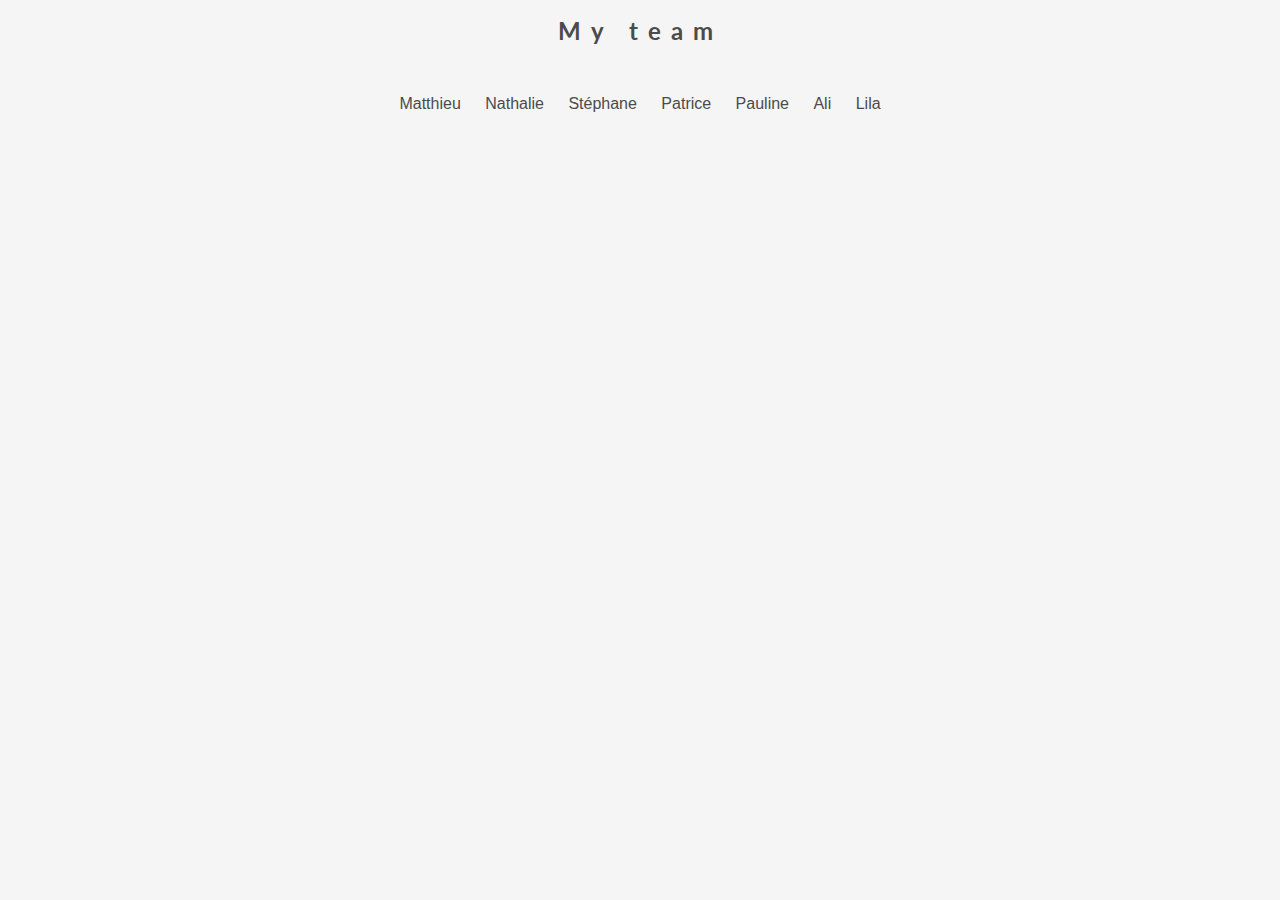
==== team.html @ 6bc6cbfd "create team.html" ====
<!DOCTYPE html>
<html>
  <head>
    <title>Kevin's profile</title>
    <meta name="description" content="Welcome to my profile page">
    <meta charset="UTF-8">
    <meta name='viewport' content='initial-scale=1,maximum-scale=1,user-scalable=no' />
    <link href="https://fonts.googleapis.com/css?family=Lato:700&display=swap" rel="stylesheet">
    <link rel="stylesheet" href="style.css">
  </head>
  <body>
    <div class="container">
      <h1>My team</h1>
      <ul class='list-inline'>
        <li>
          <img class='img-circle' src="https://avatars2.githubusercontent.com/u/51475443?v=4" alt="">
          <p>Matthieu</p>
        </li>
        <li>
          <img class='img-circle' src="https://avatars3.githubusercontent.com/u/52039168?v=4" alt="">
          <p>Nathalie</p>
        </li>
        <li>
          <img class='img-circle' src="https://avatars2.githubusercontent.com/u/51889274?v=4" alt="">
          <p>Stéphane</p>
        </li>
        <li>
          <img class='img-circle' src="https://avatars2.githubusercontent.com/u/52039295?v=" alt="">
          <p>Patrice</p>
        </li>
        <li>
          <img class='img-circle' src="https://avatars0.githubusercontent.com/u/52039232?v=4" alt="">
          <p>Pauline</p>
        </li>
        <li>
          <img class='img-circle' src="https://avatars0.githubusercontent.com/u/51931065?v=4" alt="">
          <p>Ali</p>
        </li>
        <li>
          <img class='img-circle' src="https://avatars2.githubusercontent.com/u/52039395?v=4" alt="">
          <p>Lila</p>
        </li>
      </ul>
    </div>
  </body>
</html>
---- style.css ----
body {
  font-family: Helvetica;
  background-color: whitesmoke;
  color: rgb(75, 75, 75);
  margin: 0px;
}
h1, h2 {
  font-family: 'Lato', sans-serif;
}
h1 {
  letter-spacing: 10px;
  font-size: 24px;
}
h2 {
  color: #8be88b;
  font-size: 20px;
}
a {
  color: #cbcccd;
  text-decoration: none;
  transition: color 0.5s ease;
}
a:hover {
  color: #5E6D82;
  text-decoration: none;
}
.container {
  width: 600px;
  margin: 0px auto;
  text-align: center;
}
.card-white {
  background-color: white;
  padding: 30px 50px;
  border-radius: 5px;
  margin: 20px 0px;
  box-shadow: 0px 2px 10px rgb(100,100,100);
}
#social-links {
  background-color: black;
  padding: 30px 50px;
  text-align: center;
}
.img-circle {
  border-radius: 50%;
}
.button-dark-blue /*choose a color*/ {
  border: 1px solid #526377;
  padding: 10px 20px;
  border-radius: 3px;
  background-color: #899cad;
  color: white;
  opacity: 0.8;
  transition: opacity 0.5s ease;
}
.button-dark-blue:hover {
  color: white;
  opacity: 1;
}

#button-dark-blue-box {
  padding-top: 20px;
  padding-bottom: 20px;
}
.list-inline {
  list-style-type: none;
  padding-inline-start: 0px;
}
.list-inline > li {
  display: inline-block;
  padding-left: 10px;
  padding-right: 10px;
}
.text-50px {
  font-size: 50px;
}
#map {
  width: 100%;
  height: 300px;
  margin: 0px auto;
}

@media (max-width: 960px) {
  .container {
    width: 500px;
  }
}
@media (max-width: 720px) {
  .container {
    width: 400px;
  }
}
@media (max-width: 540px) {
  .container {
    width: 100%;
    margin: 0px;
  }
  .img-circle {
    width: 150px;
  }
  .button-dark-blue {
    padding: 20px 40px;
    font-size: 20px;
  }
}
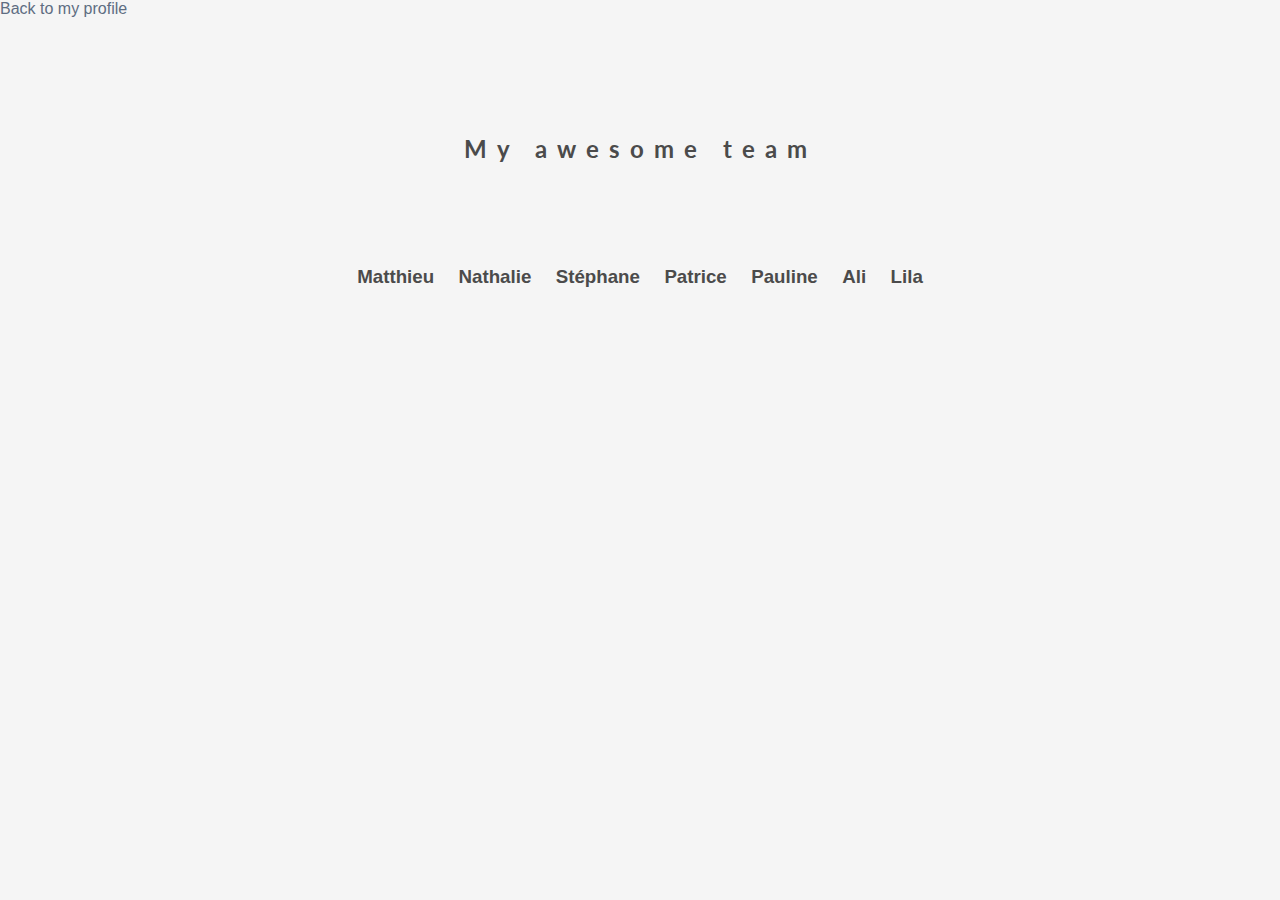
==== commit 8b3a8a28: "add link to team page" ====
--- a/team.html
+++ b/team.html
@@ -9,36 +9,37 @@
     <link rel="stylesheet" href="style.css">
   </head>
   <body>
-    <div class="container">
-      <h1>My team</h1>
-      <ul class='list-inline'>
+    <a href="index.html">Back to my profile</a>
+    <div class="container padded-xl">
+      <h1>My awesome team</h1>
+      <ul class='list-inline padded-md'>
         <li>
-          <img class='img-circle' src="https://avatars2.githubusercontent.com/u/51475443?v=4" alt="">
-          <p>Matthieu</p>
+          <img class='img-circle img-medium' src="https://avatars2.githubusercontent.com/u/51475443?v=4" alt="">
+          <h3>Matthieu</h3>
         </li>
         <li>
-          <img class='img-circle' src="https://avatars3.githubusercontent.com/u/52039168?v=4" alt="">
-          <p>Nathalie</p>
+          <img class='img-circle img-medium' src="https://avatars3.githubusercontent.com/u/52039168?v=4" alt="">
+          <h3>Nathalie</h3>
         </li>
         <li>
-          <img class='img-circle' src="https://avatars2.githubusercontent.com/u/51889274?v=4" alt="">
-          <p>Stéphane</p>
+          <img class='img-circle img-medium' src="https://avatars2.githubusercontent.com/u/51889274?v=4" alt="">
+          <h3>Stéphane</h3>
         </li>
         <li>
-          <img class='img-circle' src="https://avatars2.githubusercontent.com/u/52039295?v=" alt="">
-          <p>Patrice</p>
+          <img class='img-circle img-medium' src="https://avatars2.githubusercontent.com/u/52039295?v=" alt="">
+          <h3>Patrice</h3>
         </li>
         <li>
-          <img class='img-circle' src="https://avatars0.githubusercontent.com/u/52039232?v=4" alt="">
-          <p>Pauline</p>
+          <img class='img-circle img-medium' src="https://avatars0.githubusercontent.com/u/52039232?v=4" alt="">
+          <h3>Pauline</h3>
         </li>
         <li>
-          <img class='img-circle' src="https://avatars0.githubusercontent.com/u/51931065?v=4" alt="">
-          <p>Ali</p>
+          <img class='img-circle img-medium' src="https://avatars0.githubusercontent.com/u/51931065?v=4" alt="">
+          <h3>Ali</h3>
         </li>
         <li>
-          <img class='img-circle' src="https://avatars2.githubusercontent.com/u/52039395?v=4" alt="">
-          <p>Lila</p>
+          <img class='img-circle img-medium' src="https://avatars2.githubusercontent.com/u/52039395?v=4" alt="">
+          <h3>Lila</h3>
         </li>
       </ul>
     </div>
--- a/style.css
+++ b/style.css
@@ -44,6 +44,9 @@
 .img-circle {
   border-radius: 50%;
 }
+.img-medium {
+  width: 100px;
+}
 .button-dark-blue /*choose a color*/ {
   border: 1px solid #526377;
   padding: 10px 20px;
@@ -74,6 +77,12 @@
 .text-50px {
   font-size: 50px;
 }
+.padded-xl {
+  padding-top: 100px;
+}
+.padded-md {
+  padding-top: 50px;
+}
 #map {
   width: 100%;
   height: 300px;
@@ -95,7 +104,7 @@
     width: 100%;
     margin: 0px;
   }
-  .img-circle {
+  #profile-img {
     width: 150px;
   }
   .button-dark-blue {
